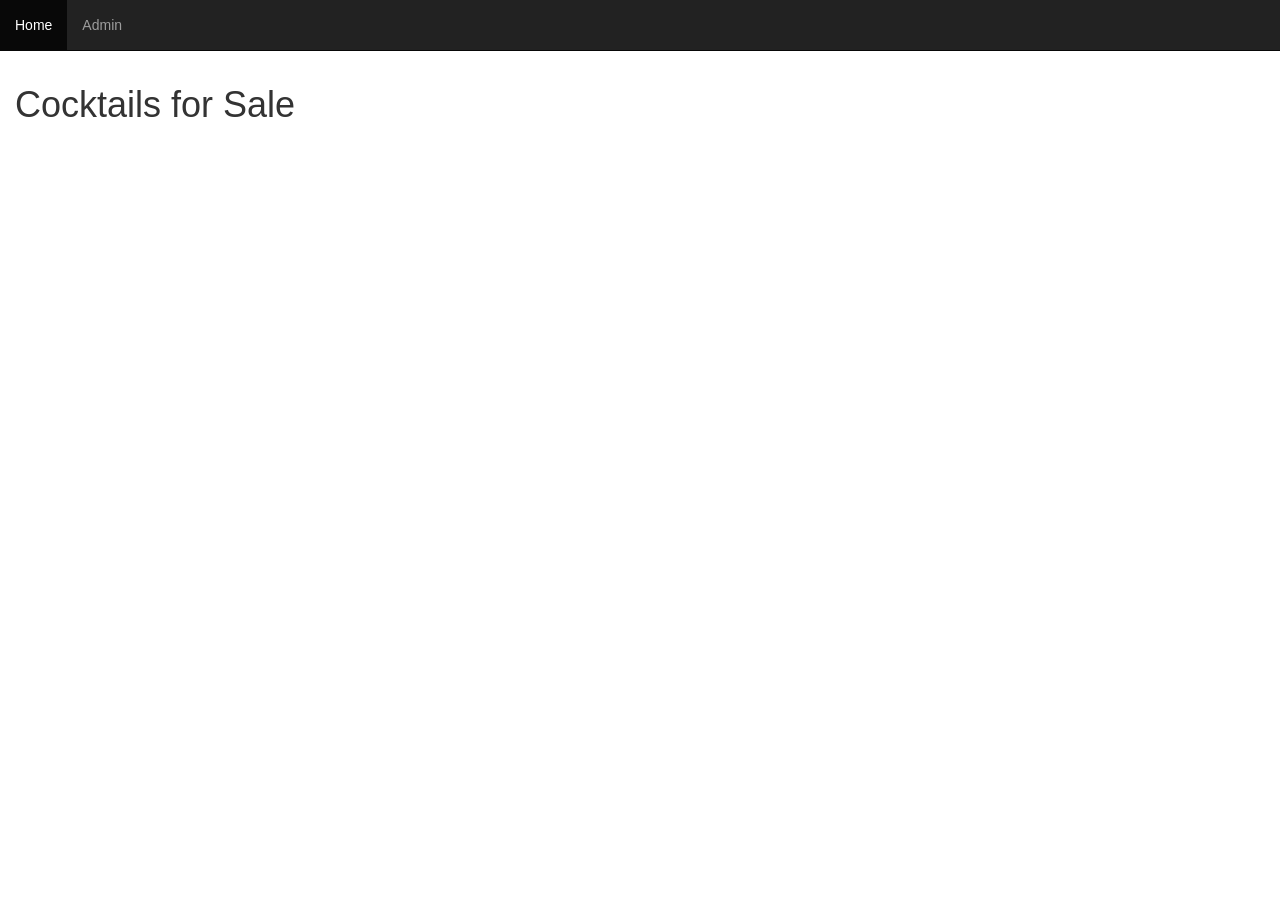
==== Version2.0/index.html @ d22a3fc7 "BackEnd (Firebase) + Basic Front end Check the readme file" ====
<!DOCTYPE html>
<html>
    <head>
        <meta name="viewport" content="width=device-width, initial-scale=1">
        <title>Products</title>
        
        
        <link rel="stylesheet" href="//maxcdn.bootstrapcdn.com/bootstrap/3.3.2/css/bootstrap.min.css">
        <link rel="stylesheet" href="css/custom.css">
        
    </head>
    <body>
        <nav class="navbar navbar-inverse navbar-fixed-top">
            <div id="navbar" class="navbar-collapse collapse">
                <ul class="nav navbar-nav">
                    <li class="active" ><a href="#">Home</a></li>
                    <li ><a href="productListing.html" >Admin</a></li>
                </ul>
            </div>
        </nav>
        <div class="container-fluid" id="main">
            <h1>Cocktails for Sale</h1>
        </div> 
        
        <script src="https://ajax.googleapis.com/ajax/libs/jquery/1.11.3/jquery.min.js"></script>
        <script src="//maxcdn.bootstrapcdn.com/bootstrap/3.3.2/js/bootstrap.min.js"></script>
        <script src="https://cdn.firebase.com/js/client/2.3.1/firebase.js"></script>
        <script src="js/app.js"></script>
        
    </body>






<html>
---- Version2.0/css/custom.css ----
.prodListHeader{
    border-bottom-style: solid;
    border-bottom-width: 1px;
    border-bottom-color: grey;
    background-color: black;
    color: white;
}

.picFix {
    min-height: 140px;
}

.spacer {
    min-height: 30px;
}

body {
padding-top: 65px;
}

img {
height:140px; 
width:140px;
}
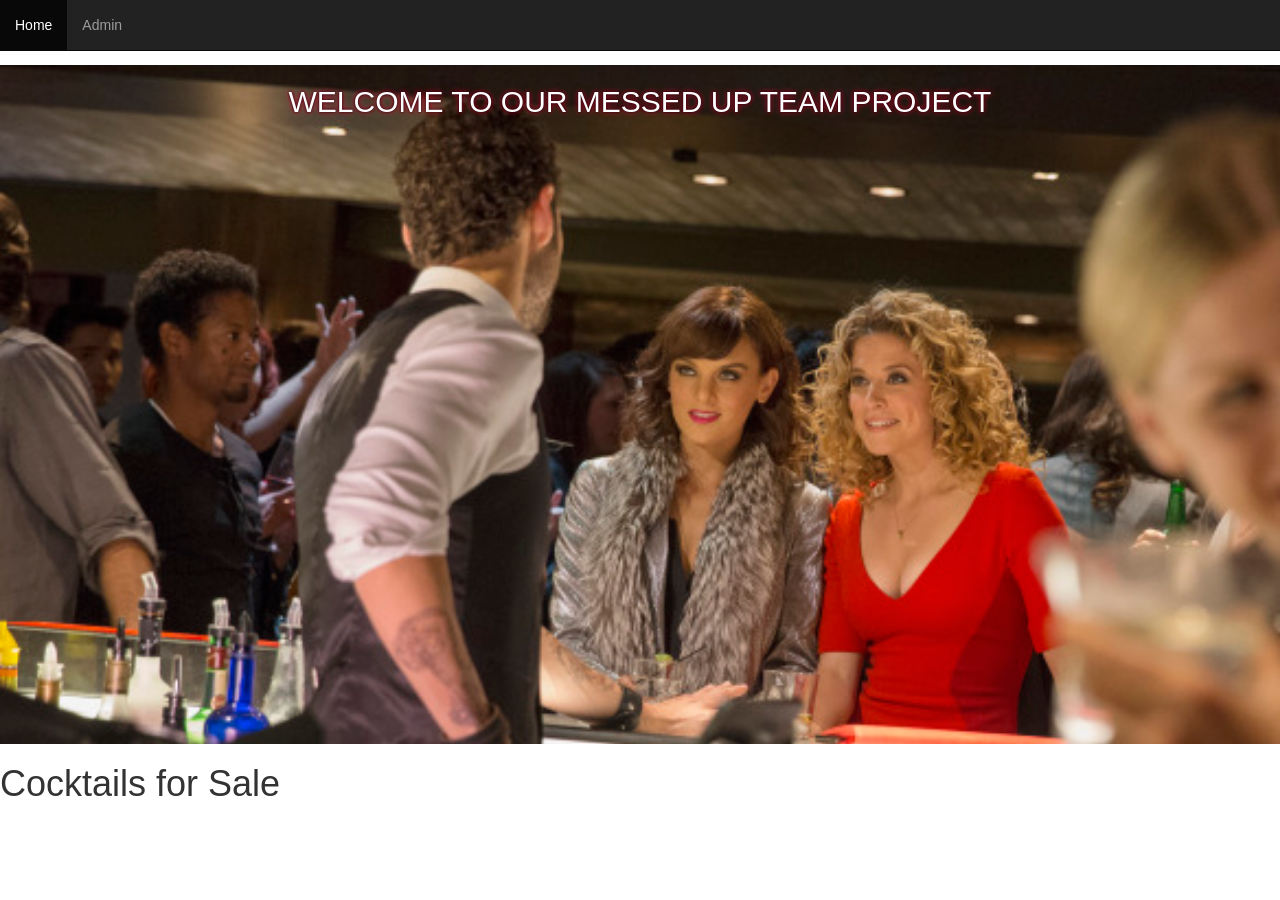
==== commit 4180f064: "Front end changes" ====
--- a/Version2.0/index.html
+++ b/Version2.0/index.html
@@ -18,10 +18,22 @@
                 </ul>
             </div>
         </nav>
-        <div class="container-fluid" id="main">
+        <!--background img-->
+        <div class="container-fluid full">
+            <h2 class="text-center text-danger text-in-bgImage">Welcome to our messed up team project</h2>
+        </div>
+        <!--background img-->
+        <div class="container-fluid" >
+            <div class="row" id="main">
             <h1>Cocktails for Sale</h1>
-        </div> 
-        
+            <div class="container logo">
+
+            </div>
+            </div>
+        </div>
+
+
+
         <script src="https://ajax.googleapis.com/ajax/libs/jquery/1.11.3/jquery.min.js"></script>
         <script src="//maxcdn.bootstrapcdn.com/bootstrap/3.3.2/js/bootstrap.min.js"></script>
         <script src="https://cdn.firebase.com/js/client/2.3.1/firebase.js"></script>
--- a/Version2.0/css/custom.css
+++ b/Version2.0/css/custom.css
@@ -1,9 +1,43 @@
+/*background img*/
+.full {
+
+    background-image:url(../img/mixology_y1_gal_006_ful1.jpg);
+    background-repeat: no-repeat;
+    min-height: 679px;
+    background-size: cover;
+
+}
+.text-in-bgImage {
+    text-shadow: 0 0 3px black, 0 0 5px #ff0034;
+    color: #fff;
+    text-transform: uppercase;
+}
+/*.logo {*/
+    /*background-image: url();*/
+    /*background-repeat: no-repeat;*/
+    /*min-height: 300px;*/
+    /*background-size: 20%;*/
+
+/*}*/
+
+/*background umg*/
+
+/*main containter*/
+#main {
+
+
+}
+#main>div {
+
+
+
+}
 .prodListHeader{
-    border-bottom-style: solid;
-    border-bottom-width: 1px;
-    border-bottom-color: grey;
+    border: 1px solid grey;
+
     background-color: black;
     color: white;
+
 }
 
 .picFix {
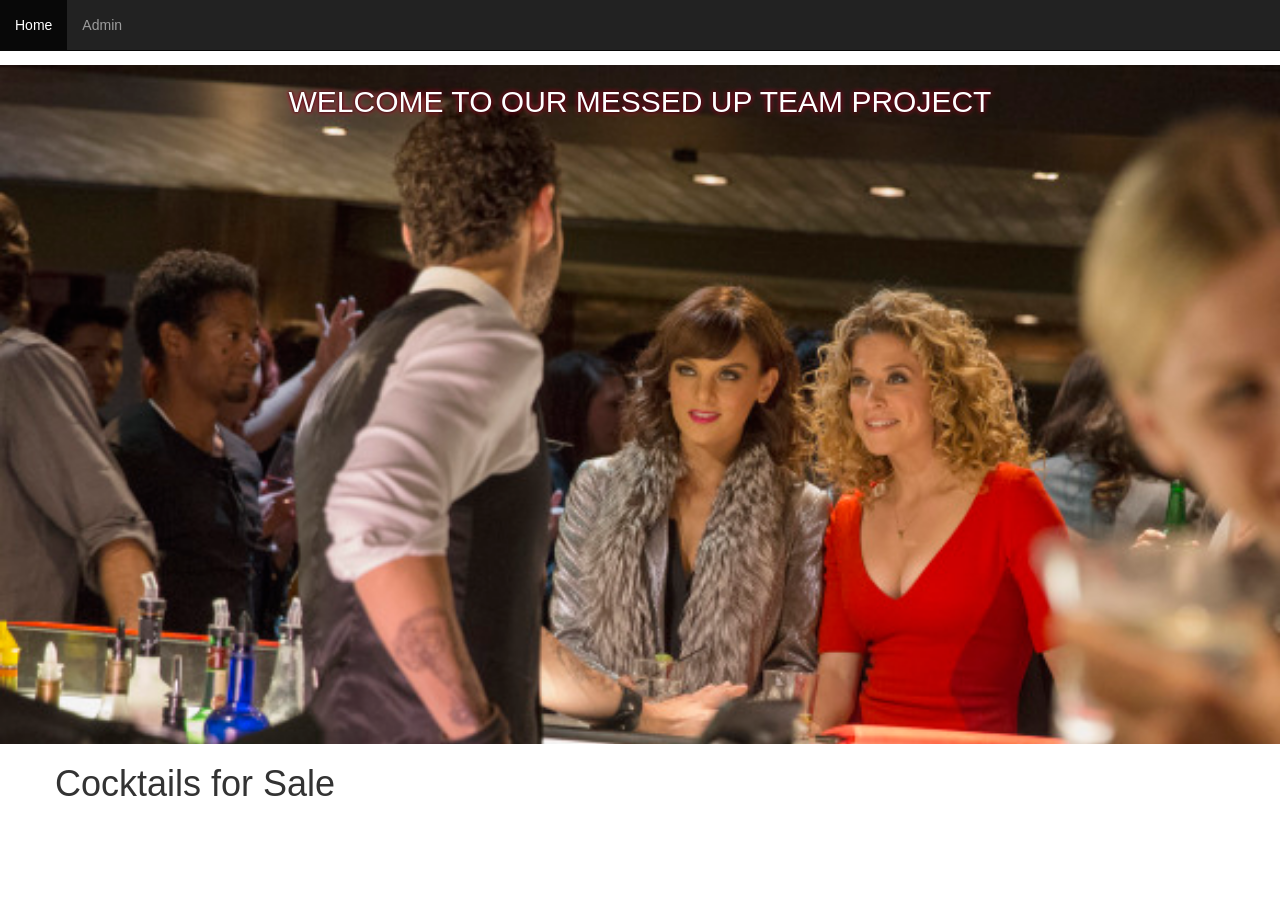
==== commit 65417ae6: "Promeni po fronténd" ====
--- a/Version2.0/index.html
+++ b/Version2.0/index.html
@@ -23,7 +23,7 @@
             <h2 class="text-center text-danger text-in-bgImage">Welcome to our messed up team project</h2>
         </div>
         <!--background img-->
-        <div class="container-fluid" >
+        <div class="container" >
             <div class="row" id="main">
             <h1>Cocktails for Sale</h1>
             <div class="container logo">
--- a/Version2.0/css/custom.css
+++ b/Version2.0/css/custom.css
@@ -12,17 +12,7 @@
     color: #fff;
     text-transform: uppercase;
 }
-/*.logo {*/
-    /*background-image: url();*/
-    /*background-repeat: no-repeat;*/
-    /*min-height: 300px;*/
-    /*background-size: 20%;*/
 
-/*}*/
-
-/*background umg*/
-
-/*main containter*/
 #main {
 
 
@@ -55,4 +45,51 @@
 img {
 height:140px; 
 width:140px;
-}+}
+
+/*test*/
+
+
+img{max-width:100%;}
+*{transition: all .5s ease;-moz-transition: all .5s ease;-webkit-transition: all .5s ease}
+.my-list {
+    width: 100%;
+    padding: 10px;
+    border: 1px solid #f5efef;
+    float: left;
+    margin: 15px 0;
+    border-radius: 5px;
+    box-shadow: 2px 3px 0px #e4d8d8;
+    position:relative;
+    overflow:hidden;
+}
+.my-list h3{
+    text-align: left;
+    font-size: 14px;
+    font-weight: 500;
+    line-height: 21px;
+    margin: 0px;
+    padding: 0px;
+    border-bottom: 1px solid #ccc4c4;
+    margin-bottom: 5px;
+    padding-bottom: 5px;
+}
+.my-list span{float:left;font-weight: bold;}
+.my-list span:last-child{float:right;}
+.my-list .offer{
+    width: 100%;
+    float: left;
+    margin: 5px 0;
+    border-top: 1px solid #ccc4c4;
+    margin-top: 5px;
+    padding-top: 5px;
+    color: #afadad;
+}
+.detail {
+    position: absolute;
+    top: -100%;
+    left: 0;
+    text-align: center;
+    background: #fff;height: 100%;width:100%;
+
+}
